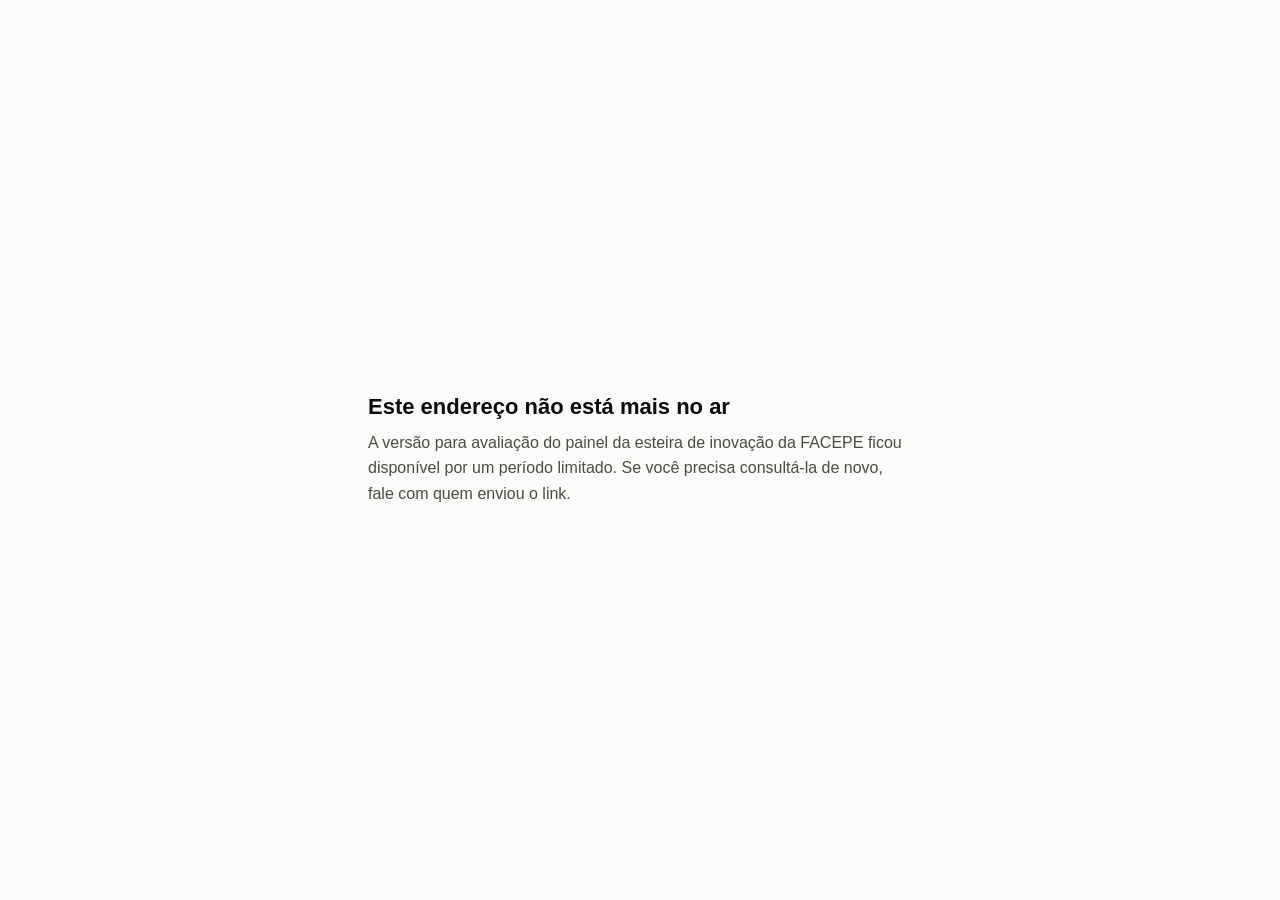
==== fora-do-ar/index.html @ eb718d3d "Versão para avaliação Co-Authored-By: Claude Opus 5.5 <noreply@anthropic.com>" ====
<!doctype html>
<html lang="pt-BR">
<head>
  <meta charset="utf-8">
  <meta name="viewport" content="width=device-width, initial-scale=1">
  <meta name="robots" content="noindex, nofollow">
  <title>Painel da esteira — fora do ar</title>
  <style>
    :root { color-scheme: light dark; --fundo: #fcfcfb; --texto: #0b0b0b; --texto-2: #4b4a45; }
    @media (prefers-color-scheme: dark) { :root { --fundo: #1a1a19; --texto: #f0efec; --texto-2: #c9c7c0; } }
    body { margin: 0; min-height: 100vh; display: grid; place-items: center; background: var(--fundo); color: var(--texto);
      font-family: "Segoe UI", Roboto, Helvetica, Arial, sans-serif; padding: 16px; box-sizing: border-box; }
    main { max-width: 34rem; }
    h1 { font-size: 22px; margin: 0 0 10px; }
    p { color: var(--texto-2); line-height: 1.6; margin: 0; }
  </style>
</head>
<body>
<main>
  <h1>Este endereço não está mais no ar</h1>
  <p>A versão para avaliação do painel da esteira de inovação da FACEPE ficou disponível por um período limitado.
    Se você precisa consultá-la de novo, fale com quem enviou o link.</p>
</main>
</body>
</html>
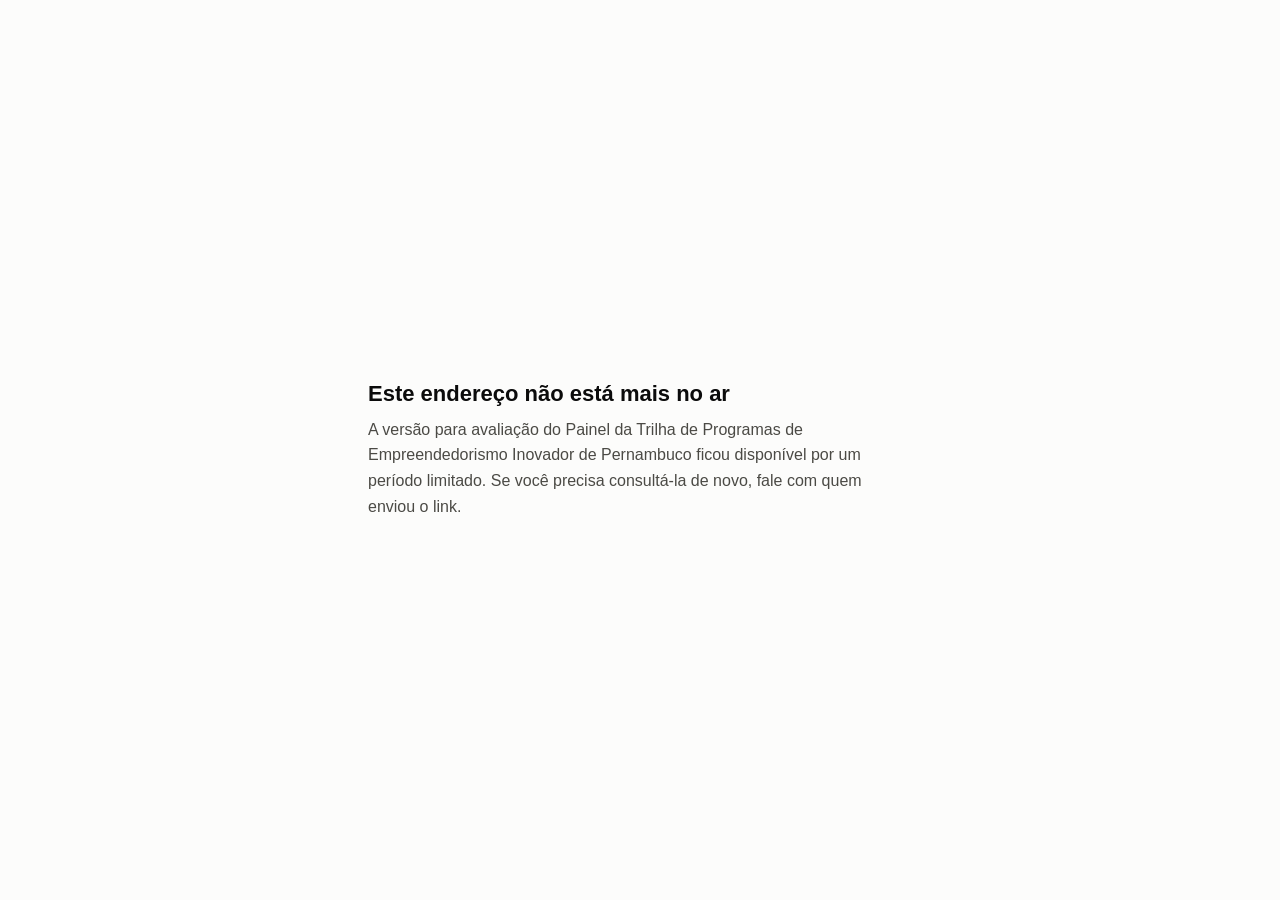
==== commit 1df74648: "Nome do painel, formulário de avaliação e SECTI-PE/FACEPE Co-Authored-By: Claude Opus 5.5 <noreply@a" ====
--- a/fora-do-ar/index.html
+++ b/fora-do-ar/index.html
@@ -4,7 +4,7 @@
   <meta charset="utf-8">
   <meta name="viewport" content="width=device-width, initial-scale=1">
   <meta name="robots" content="noindex, nofollow">
-  <title>Painel da esteira — fora do ar</title>
+  <title>Painel da Trilha — fora do ar</title>
   <style>
     :root { color-scheme: light dark; --fundo: #fcfcfb; --texto: #0b0b0b; --texto-2: #4b4a45; }
     @media (prefers-color-scheme: dark) { :root { --fundo: #1a1a19; --texto: #f0efec; --texto-2: #c9c7c0; } }
@@ -18,7 +18,7 @@
 <body>
 <main>
   <h1>Este endereço não está mais no ar</h1>
-  <p>A versão para avaliação do painel da esteira de inovação da FACEPE ficou disponível por um período limitado.
+  <p>A versão para avaliação do Painel da Trilha de Programas de Empreendedorismo Inovador de Pernambuco ficou disponível por um período limitado.
     Se você precisa consultá-la de novo, fale com quem enviou o link.</p>
 </main>
 </body>
